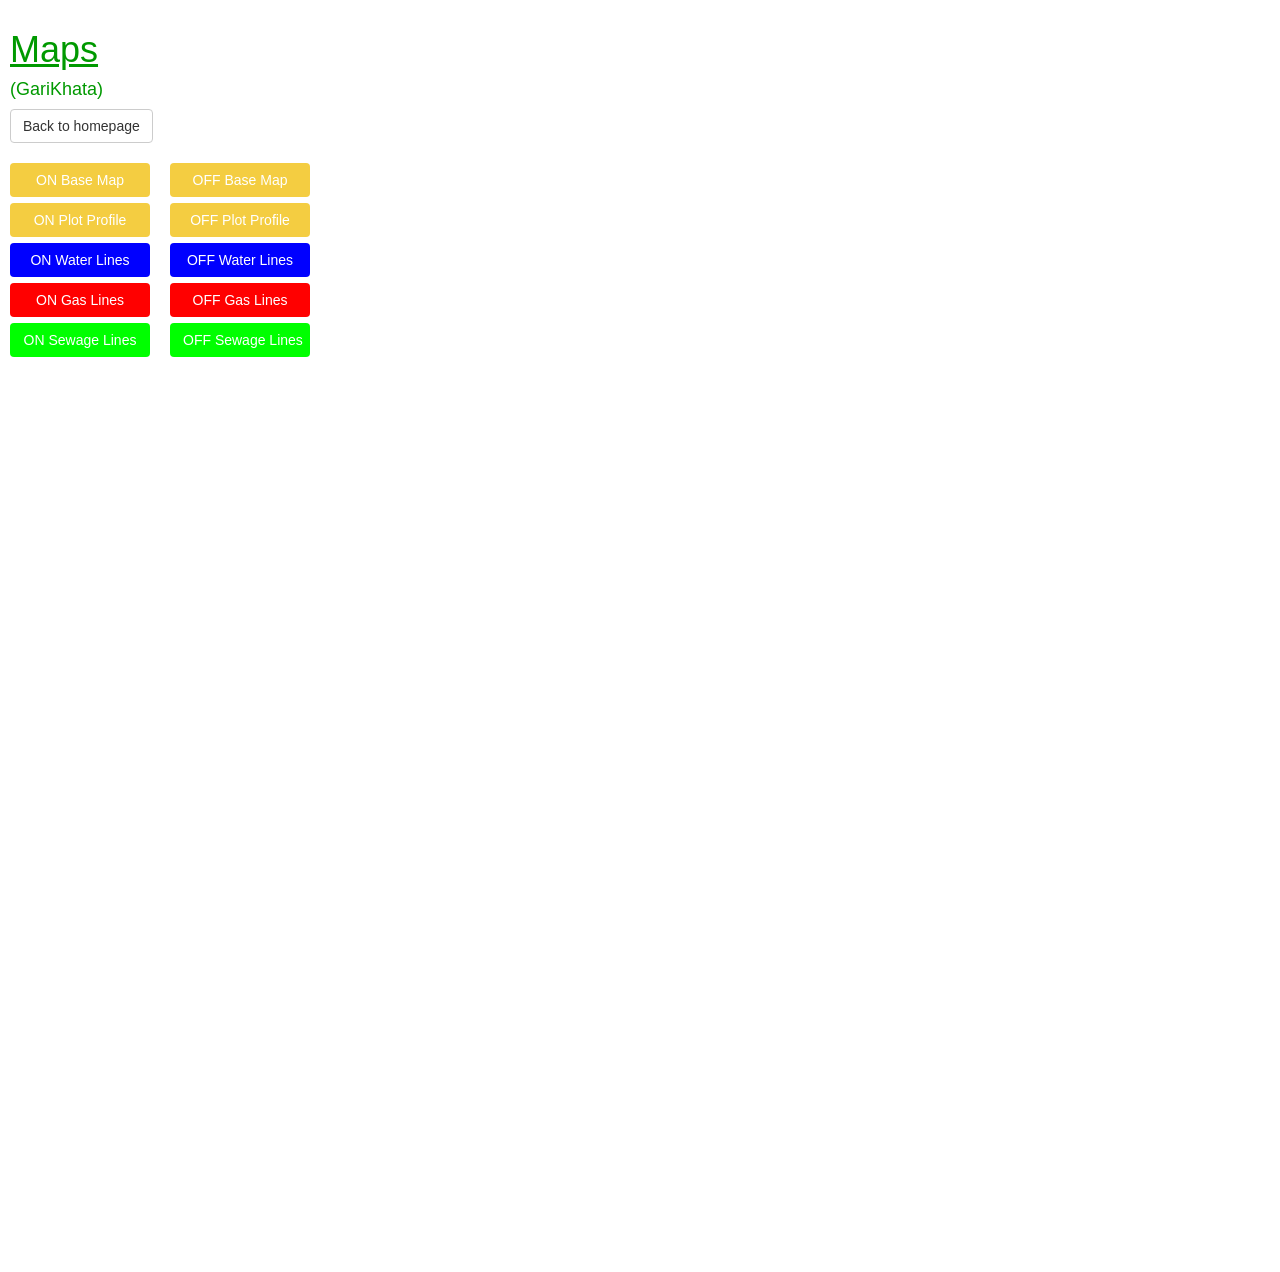
==== version-2-(processingjs)/output/map.html @ 6845fb87 "Added GK application interface." ====
<!DOCTYPE html>
<html>
	<head>
		<title>Map: GariKhata</title>

		<link rel="stylesheet" type="text/css" href="bootstrap.min.css">
		<link rel="stylesheet" type="text/css" href="stylesheet.css">

		<script src="./jquery-3.2.1.js"></script>

		<script src="./p5.min.js"></script> 
		<script src="./p5.collide2d.min.js"></script> 
		<script src="./basemap.js"></script> 
		<script src="./plotprofile.js"></script> 
		<script src="./waterlines.js"></script> 
		<script src="./gaslines.js"></script> 
		<script src="./sewagelines.js"></script> 
		<script src="./shapes.js"></script> 
		<script src="./sketch.js"></script> 

		<script>
			var serverResponse = null;
			var xhttp = new XMLHttpRequest();

			xhttp.onreadystatechange = function()
			{
				if(this.readyState == 4 && this.status == 200)
				{
					serverResponse = JSON.parse(this.responseText);

					setPlotList(serverResponse.plot);
				}
				else
				{
					
				}
			}

			xhttp.open("GET", "https://ancient-beach-51975.herokuapp.com/plot/all-plots", true);
			xhttp.send();
		</script>

		<script>
			$(document).ready(function()
			{
				$("#btnBackToHomepage").click(function()
				{
					window.location = "index.html";
				});
			});	
		</script>

	</head>

	<body>
		<h1 style="text-decoration: underline;">Maps <h4>(GariKhata)</h4> </h1>

		<input class="btn btn-default" type="button" id="btnBackToHomepage" value="Back to homepage">
		<br><br>

		<div class="buttons">
			<input class="btn btn-plain btnOn" type="button" id="btnOnBaseMap" value="ON Base Map">
			<input class="btn btn-plain btnOff" type="button" id="btnOffBaseMap" value="OFF Base Map">
			<br><br>
			<input class="btn btn-plain btnOn" type="button" id="btnOnPlotProfile" value="ON Plot Profile">
			<input class="btn btn-plain btnOff" type="button" id="btnOffPlotProfile" value="OFF Plot Profile">
			<br><br>
			<input class="btn btn-blue btnOn" type="button" id="btnOnWaterLines" value="ON Water Lines">
			<input class="btn btn-blue btnOff" type="button" id="btnOffWaterLines" value="OFF Water Lines">
			<br><br>
			<input class="btn btn-red btnOn" type="button" id="btnOnGasLines" value="ON Gas Lines">
			<input class="btn btn-red btnOff" type="button" id="btnOffGasLines" value="OFF Gas Lines">
			<br><br>
			<input class="btn btn-green btnOn" type="button" id="btnOnSewageLines" value="ON Sewage Lines">
			<input class="btn btn-green btnOff" type="button" id="btnOffSewageLines" value="OFF Sewage Lines">
			<br>

			<div id="activeLayers">
				
			</div>
		</div>
	</body>
</html>
---- version-2-(processingjs)/output/stylesheet.css ----
body
{
	padding: 10px;
	background: #ffffff;
	color: #009900;

}

.heading
{
	font-weight: bold;
}

.buttons
{
	width: 300px;
}

.btn-green
{
	background-color: #00ff00;
	color: #ffffff;
}

.btn-red
{
	background-color: #ff0000;
	color: #ffffff;
}

.btn-blue
{
	background-color: #0000ff;
	color: #ffffff;
}

.btn-plain
{
	background-color: #f4cd41;
	color: #ffffff;
}

.btnOn
{
	float: left;
	width: 140px;
}

.btnOff
{
	float: right;
	width: 140px;
}
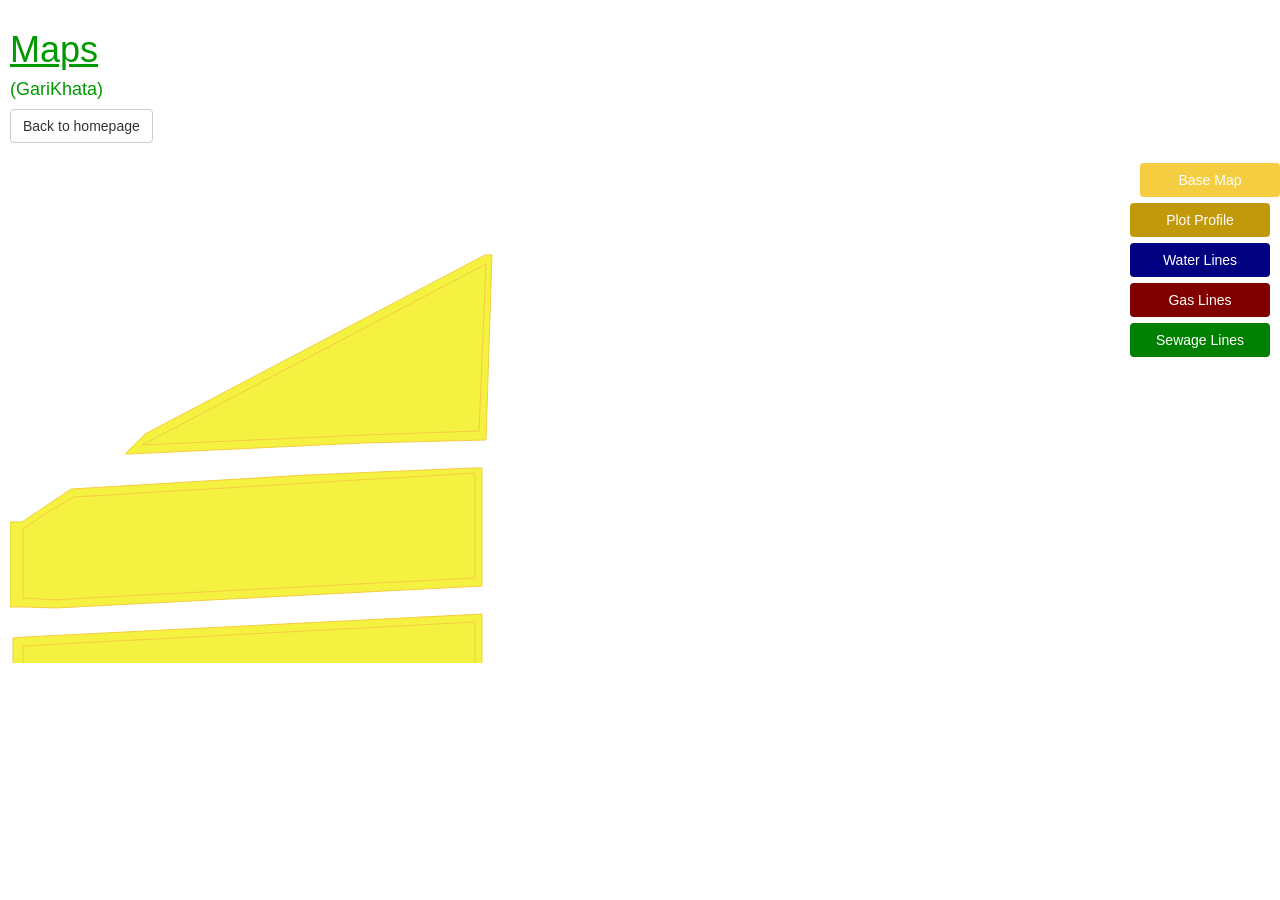
==== commit 3c336a89: "Regenerated .js files using brain.py's script. Added zoom and alignment factor to maps." ====
--- a/version-2-(processingjs)/output/map.html
+++ b/version-2-(processingjs)/output/map.html
@@ -57,22 +57,17 @@
 
 		<input class="btn btn-default" type="button" id="btnBackToHomepage" value="Back to homepage">
 		<br><br>
-
+		
 		<div class="buttons">
-			<input class="btn btn-plain btnOn" type="button" id="btnOnBaseMap" value="ON Base Map">
-			<input class="btn btn-plain btnOff" type="button" id="btnOffBaseMap" value="OFF Base Map">
+			<input class="btn btn-plain btnOff" type="button" id="baseMap" value="Base Map">
 			<br><br>
-			<input class="btn btn-plain btnOn" type="button" id="btnOnPlotProfile" value="ON Plot Profile">
-			<input class="btn btn-plain btnOff" type="button" id="btnOffPlotProfile" value="OFF Plot Profile">
+			<input class="btn btn-plain-dark btnOn" type="button" id="plotProfile" value="Plot Profile">
 			<br><br>
-			<input class="btn btn-blue btnOn" type="button" id="btnOnWaterLines" value="ON Water Lines">
-			<input class="btn btn-blue btnOff" type="button" id="btnOffWaterLines" value="OFF Water Lines">
+			<input class="btn btn-blue-dark btnOn" type="button" id="waterLines" value="Water Lines">
 			<br><br>
-			<input class="btn btn-red btnOn" type="button" id="btnOnGasLines" value="ON Gas Lines">
-			<input class="btn btn-red btnOff" type="button" id="btnOffGasLines" value="OFF Gas Lines">
+			<input class="btn btn-red-dark btnOn" type="button" id="gasLines" value="Gas Lines">
 			<br><br>
-			<input class="btn btn-green btnOn" type="button" id="btnOnSewageLines" value="ON Sewage Lines">
-			<input class="btn btn-green btnOff" type="button" id="btnOffSewageLines" value="OFF Sewage Lines">
+			<input class="btn btn-green-dark btnOn" type="button" id="sewageLines" value="Sewage Lines">
 			<br>
 
 			<div id="activeLayers">
--- a/version-2-(processingjs)/output/stylesheet.css
+++ b/version-2-(processingjs)/output/stylesheet.css
@@ -14,11 +14,19 @@
 .buttons
 {
 	width: 300px;
+	float: right;
 }
 
 .btn-green
 {
 	background-color: #00ff00;
+	color: #ffffff;
+	transform: translateX(10px);
+}
+
+.btn-green-dark
+{
+	background-color: #008000;
 	color: #ffffff;
 }
 
@@ -26,11 +34,25 @@
 {
 	background-color: #ff0000;
 	color: #ffffff;
+	transform: translateX(10px);
+}
+
+.btn-red-dark
+{
+	background-color: #800000;
+	color: #ffffff;
 }
 
 .btn-blue
 {
 	background-color: #0000ff;
+	color: #ffffff;
+	transform: translateX(10px);
+}
+
+.btn-blue-dark
+{
+	background-color: #000080;
 	color: #ffffff;
 }
 
@@ -38,11 +60,18 @@
 {
 	background-color: #f4cd41;
 	color: #ffffff;
+	transform: translateX(10px);
+}
+
+.btn-plain-dark
+{
+	background-color: #c1990b;
+	color: #ffffff;
 }
 
 .btnOn
 {
-	float: left;
+	float: right;
 	width: 140px;
 }
 
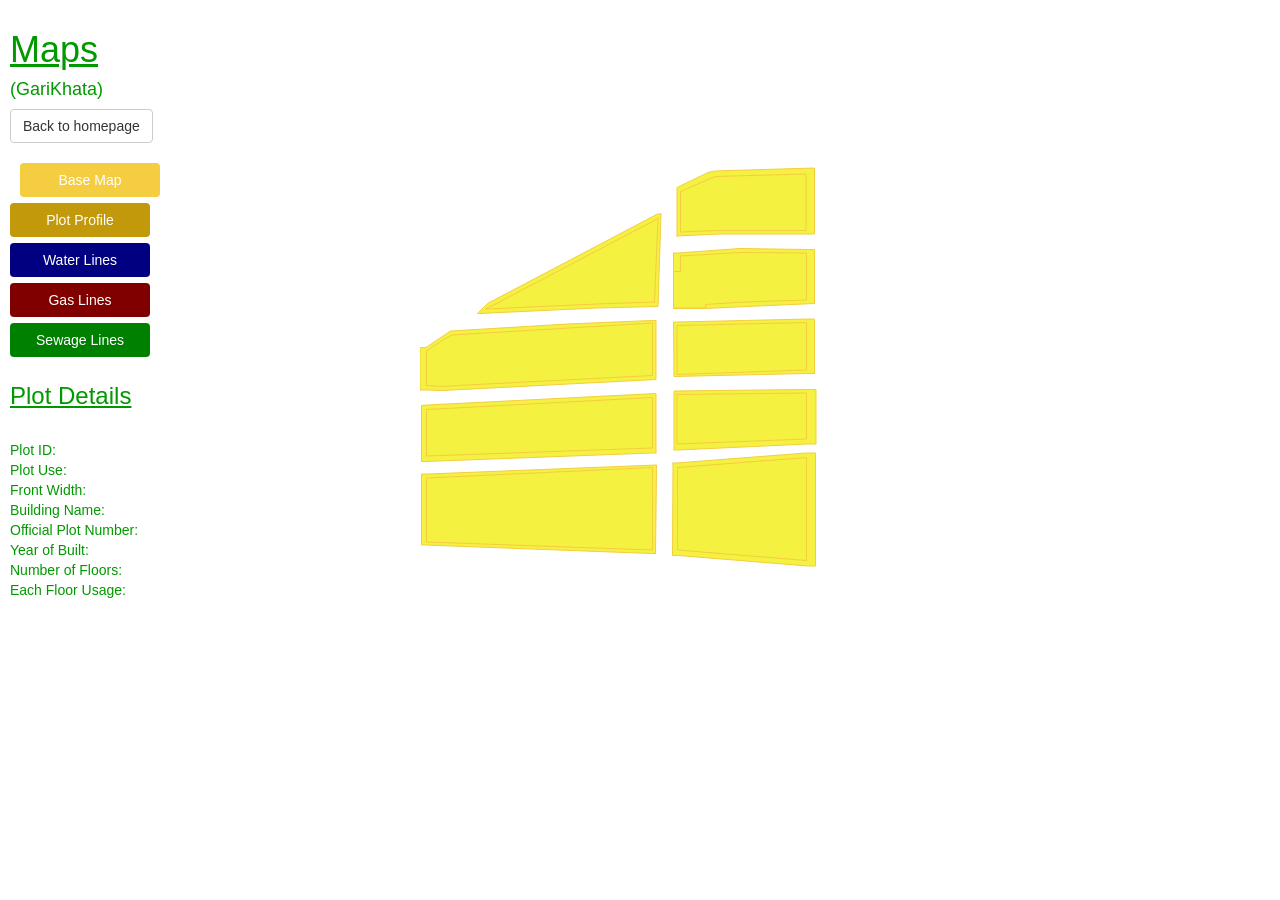
==== commit 8ac11da9: "Updated map.html and tooltip." ====
--- a/version-2-(processingjs)/output/map.html
+++ b/version-2-(processingjs)/output/map.html
@@ -58,6 +58,19 @@
 		<input class="btn btn-default" type="button" id="btnBackToHomepage" value="Back to homepage">
 		<br><br>
 		
+
+		<div id="info" class="info">
+			<h3 class="heading__plotDetails">Plot Details</h3><br>
+			<span style="float: left;">Plot ID: </span> <div id="span__plotID" style="float: right;"></div><br>
+			<span style="float: left;">Plot Use: </span> <div id="span__plotUse" style="float: right;"></div><br>
+			<span style="float: left;">Front Width: </span> <div id="span__frontWidth" style="float: right;"></div><br>
+			<span style="float: left;">Building Name: </span> <div id="span__buildingName" style="float: right;"></div><br>
+			<span style="float: left;">Official Plot Number: </span> <div id="span__officialPlotNumber" style="float: right;"></div><br>
+			<span style="float: left;">Year of Built: </span> <div id="span__yearOfBuilt" style="float: right;"></div><br>
+			<span style="float: left;">Number of Floors: </span> <div id="span__numberOfFloors" style="float: right;"></div><br>
+			<span style="float: left;">Each Floor Usage: </span> <div id="span__eachFloorUsage" style="float: right;"></div><br>
+		</div>
+
 		<div class="buttons">
 			<input class="btn btn-plain btnOff" type="button" id="baseMap" value="Base Map">
 			<br><br>
@@ -74,5 +87,8 @@
 				
 			</div>
 		</div>
+
+		
+
 	</body>
 </html>
--- a/version-2-(processingjs)/output/stylesheet.css
+++ b/version-2-(processingjs)/output/stylesheet.css
@@ -14,7 +14,9 @@
 .buttons
 {
 	width: 300px;
-	float: right;
+	float: left;
+	margin-left: -460px;
+	margin-right: 270px;
 }
 
 .btn-green
@@ -79,4 +81,16 @@
 {
 	float: right;
 	width: 140px;
+}
+
+.heading__plotDetails
+{
+	text-decoration: underline;
+}
+
+.info
+{
+	float: left;
+	margin-top: 200px;
+	width: 300px;
 }
